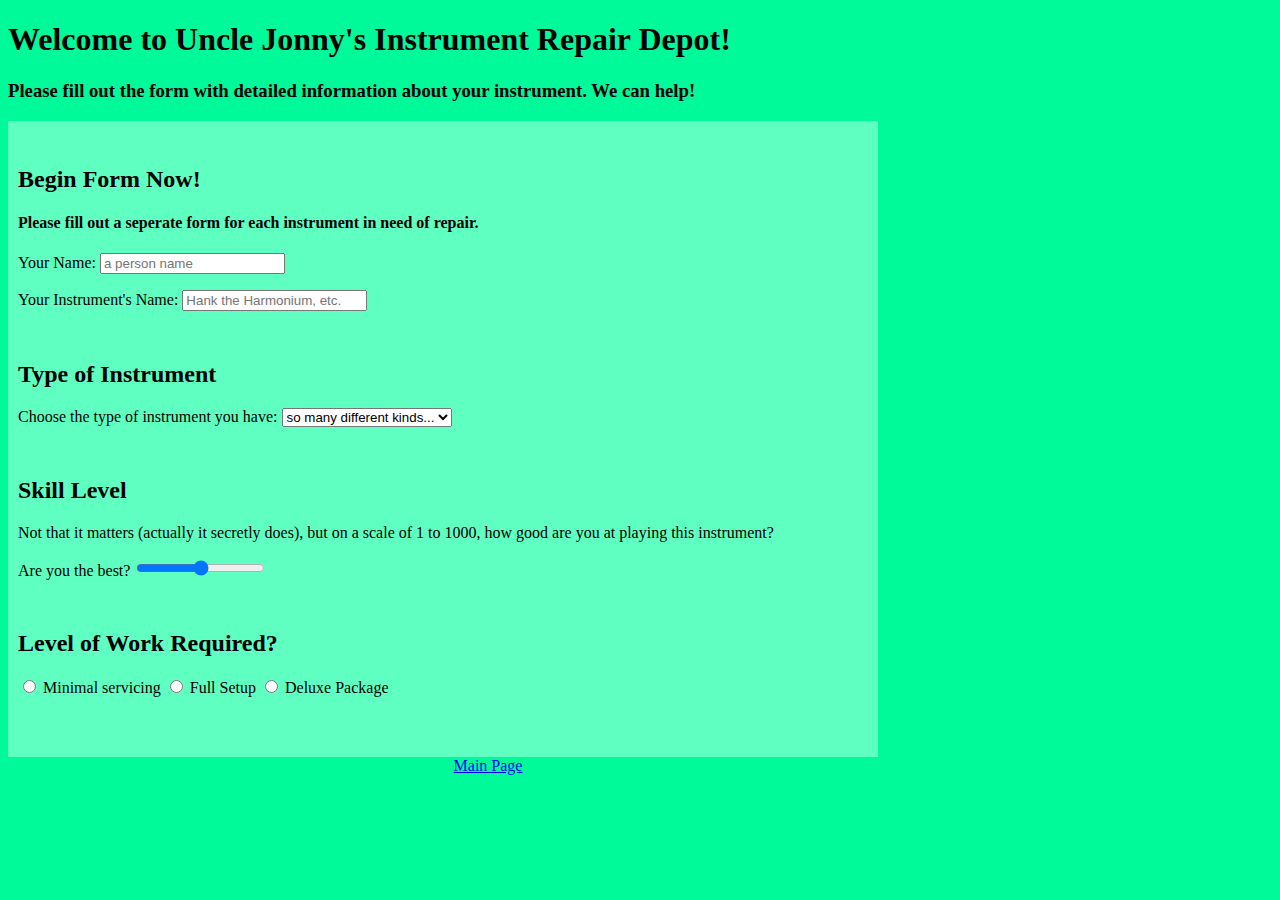
==== form.html @ 83c22fee "continued on with the form, adding radio buttons, slider and pull down. minor main.html and css twea" ====
<!DOCTYPE html>
<html lang="en">
<head>
    <meta charset="UTF-8">
    <meta name="viewport" content="width=device-width, initial-scale=1.0">
    <meta http-equiv="X-UA-Compatible" content="ie=edge">
    <title>Got a busted uke? Dingused your djembe?</title>
    <link rel="stylesheet" href="./src/main.css" type="text/css">
</head>

<body>
    <header>
        <h1>Welcome to Uncle Jonny's Instrument Repair Depot!</h1>
        <h3>Please fill out the form with detailed information about your instrument.
        <span class="wehelp">We can help!</span></h3>
    </header>

    <form id="repair-form">

        <section id="top-o-form">
            <h2>
                Begin Form Now!
            </h2>
            <h4>
                Please fill out a seperate form for each instrument in need
                of repair.
            </h4>    
            <p>
                <label class="stacked-label" for="name">Your Name:</label>
                <input class="text-input" type="text" name="name" id="name" placeholder="a person name"
                required>
            </p>
            <p>
                <label class="stacked-label" for="inst-name">Your Instrument's Name:</label>
                <input class="text-input" type="text" name="inst-name" id="inst-name" 
                placeholder="Hank the Harmonium, etc." required>
            </p>
        </section>
        
        <section>
            <h2>
                Type of Instrument
            </h2>
            <label class="line-label" for="inst-type">
                Choose the type of instrument you have:
            </label>
            <select id="inst-type" name="inst-type" required>
                <option value="" hidden disabled selected>so many different kinds...</option>
                <option value="stringed instrument">Stringed Instrument</option>
                <option value="brass">Brass</option>
                <option value="woodwind">Woodwind</option>
                <option value="keyboard">Keyboard/Piano</option>
                <option value="drums">Drums/Percussion</option>
                <option value="other">Other/Uncategorizable</option>
            </select>
        </section>
        
        
        <section>
            <h2>
                Skill Level
            </h2>
            <p>
                Not that it matters (actually it secretly does), but on a scale of 1 to 1000,
                how good are you at playing this instrument?
            </p>
            <p>
                <label for="skill-level">Are you the best?</label>
                <input type="range" name="skill-level" id="skill-level" min="1" 
                max="1000" required>
            </p>
        </section>

        <section>
                <h2>Level of Work Required?</h2>
                <input required type="radio" id="minimal" value="minimal" name="work-amount">
                <label for="minimal">Minimal servicing</label>
                <input required type="radio" id="setup" value="setup" name="work-amount">
                <label for="setup">Full Setup</label>
                <input required type="radio" id="deluxe" value="deluxe" name="work-amount">
                <label for="deluxe">Deluxe Package</label>
        </section>

    </form>
        
        <div>
            <a href="index.html">Main Page</a>
        </div>
    <script type="module" src="src/app.js"></script>
    </body>
    </html>
---- src/main.css ----
body {
    background-color: mediumspringgreen;
    width: 960px;
}

form {
    background: rgb(95, 255, 194);
    width: 850px;
    padding: 10px;
}

div {
    width: 800;
    text-align: center;
}

section {
    margin-bottom: 50px;
}

#top-o-form {
    margin-top: 35px;
}
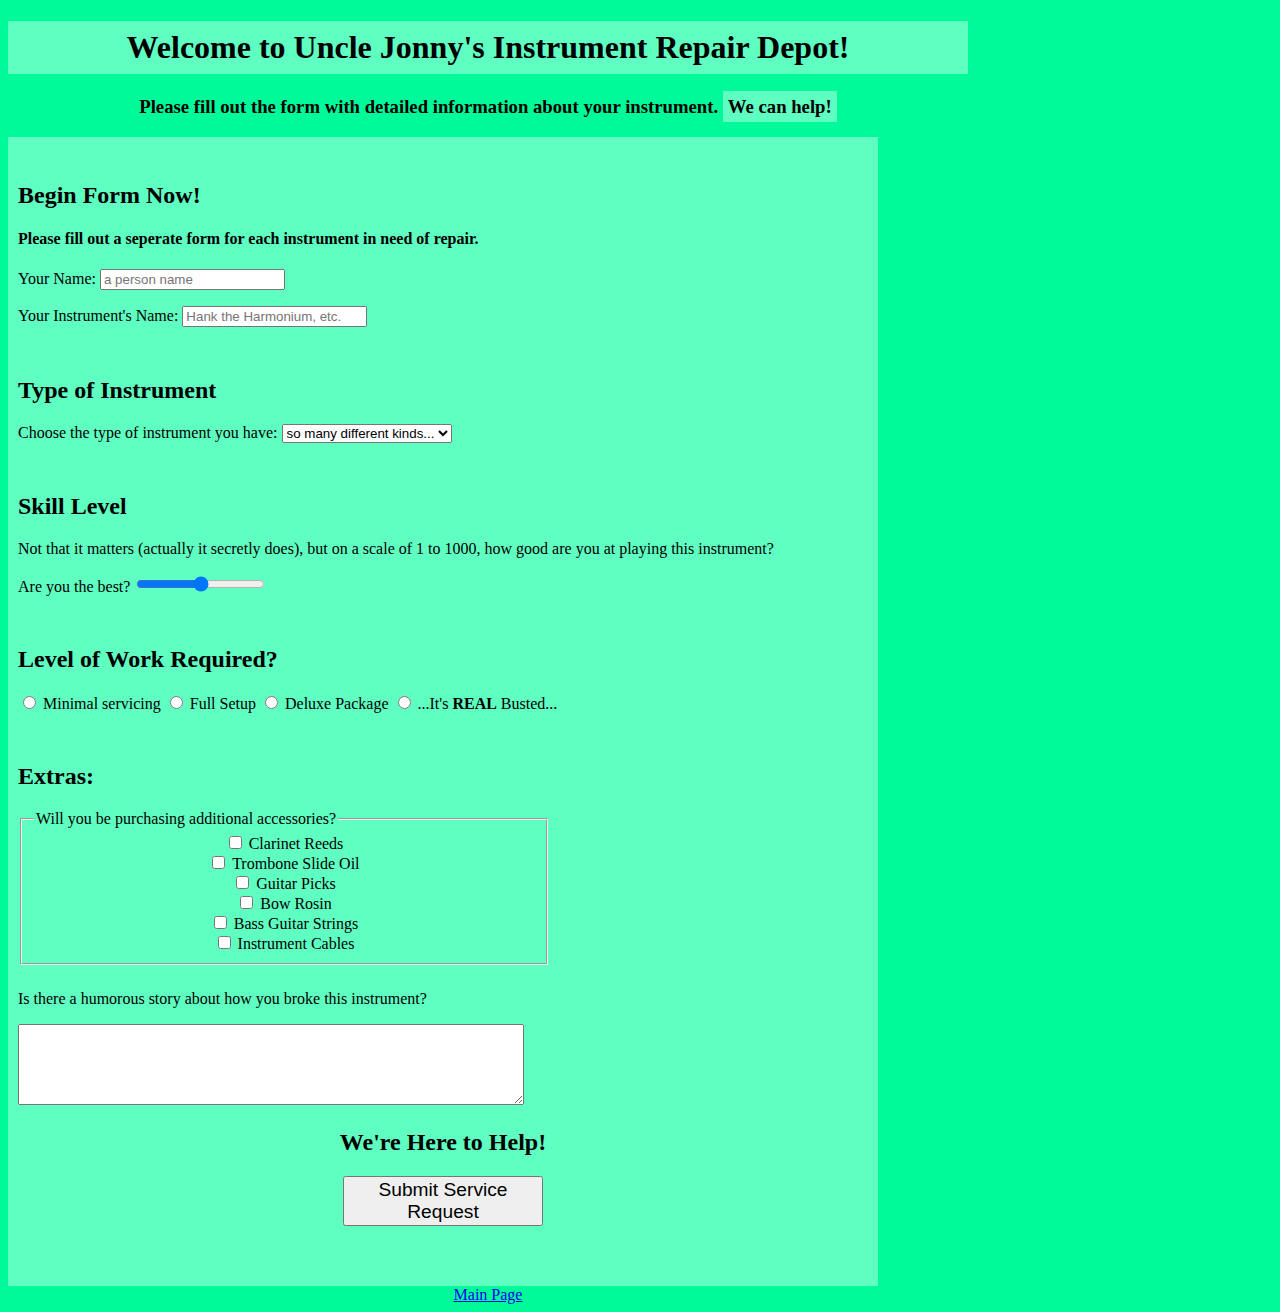
==== commit 02e86b0d: "i think everything is good, all form stuff iws going to console log, 1st push attempt" ====
--- a/form.html
+++ b/form.html
@@ -72,13 +72,60 @@
         </section>
 
         <section>
-                <h2>Level of Work Required?</h2>
-                <input required type="radio" id="minimal" value="minimal" name="work-amount">
-                <label for="minimal">Minimal servicing</label>
-                <input required type="radio" id="setup" value="setup" name="work-amount">
-                <label for="setup">Full Setup</label>
-                <input required type="radio" id="deluxe" value="deluxe" name="work-amount">
-                <label for="deluxe">Deluxe Package</label>
+            <h2>Level of Work Required?</h2>
+            <input required type="radio" id="minimal" value="minimal" name="work-amount">
+            <label for="minimal">Minimal servicing</label>
+            <input required type="radio" id="setup" value="setup" name="work-amount">
+            <label for="setup">Full Setup</label>
+            <input required type="radio" id="deluxe" value="deluxe" name="work-amount">
+            <label for="deluxe">Deluxe Package</label>
+            <input required type="radio" id="busted" value="busted" name="work-amount">
+            <label for="busted">...It's <strong>REAL</strong> Busted...</label>
+        </section>
+
+        <h2>Extras:</h2>
+        <fieldset id="inst-acc">
+            <legend>
+                Will you be purchasing additional accessories?
+            </legend>
+            <div>
+                <input name="accessories" value="clarinet" type="checkbox" id="clarinet">
+                <label for="clarinet">Clarinet Reeds</label>
+            </div>
+            <div>
+                <input name="accessories" value="trombone" type="checkbox" id="trombone">
+                <label for="trombone">Trombone Slide Oil</label>
+            </div>
+            <div>
+                <input name="accessories" value="picks" type="checkbox" id="picks">
+                <label for="picks">Guitar Picks</label>
+            </div>
+            <div>
+                <input name="accessories" value="rosin" type="checkbox" id="rosin">
+                <label for="rosin">Bow Rosin</label>
+            </div>
+            <div>
+                <input name="accessories" value="bstrings" type="checkbox" id="bstrings">
+                <label for="bstring">Bass Guitar Strings</label>
+            </div>
+            <div>
+                <input name="accessories" value="cable" type="checkbox" id="cable">
+                <label for="cables">Instrument Cables</label>
+            </div>
+        </fieldset>
+
+        <div class="text-box">
+            <label for="story">
+                <p>Is there a humorous story about how you broke this instrument?</p>
+            </label>
+            <textarea name="story" id="story"></textarea>
+        </div>
+
+        <section id="button-part">
+            <h2>
+                We're Here to Help!
+            </h2>
+            <button>Submit Service Request</button>
         </section>
 
     </form>
--- a/src/main.css
+++ b/src/main.css
@@ -1,6 +1,15 @@
 body {
     background-color: mediumspringgreen;
     width: 960px;
+}
+
+header {
+    text-align: center;
+}
+
+h1 {
+    background-color: rgb(95, 255, 194);
+    padding: 8px;
 }
 
 form {
@@ -18,6 +27,35 @@
     margin-bottom: 50px;
 }
 
+textarea {
+    width: 500px;
+    height: 75px;
+}
+
+button {
+    height: 50px;
+    width: 200px;
+    font-size: 1.2em;
+}
+
+.wehelp {
+    background-color: rgb(95, 255, 194);
+    padding: 5px;
+}
+
+.text-box {
+    margin-top: 25px;
+    text-align: left;
+}
+
 #top-o-form {
     margin-top: 35px;
-}+}
+
+#inst-acc {
+    width: 500px;
+}
+
+#button-part {
+    text-align: center;
+}
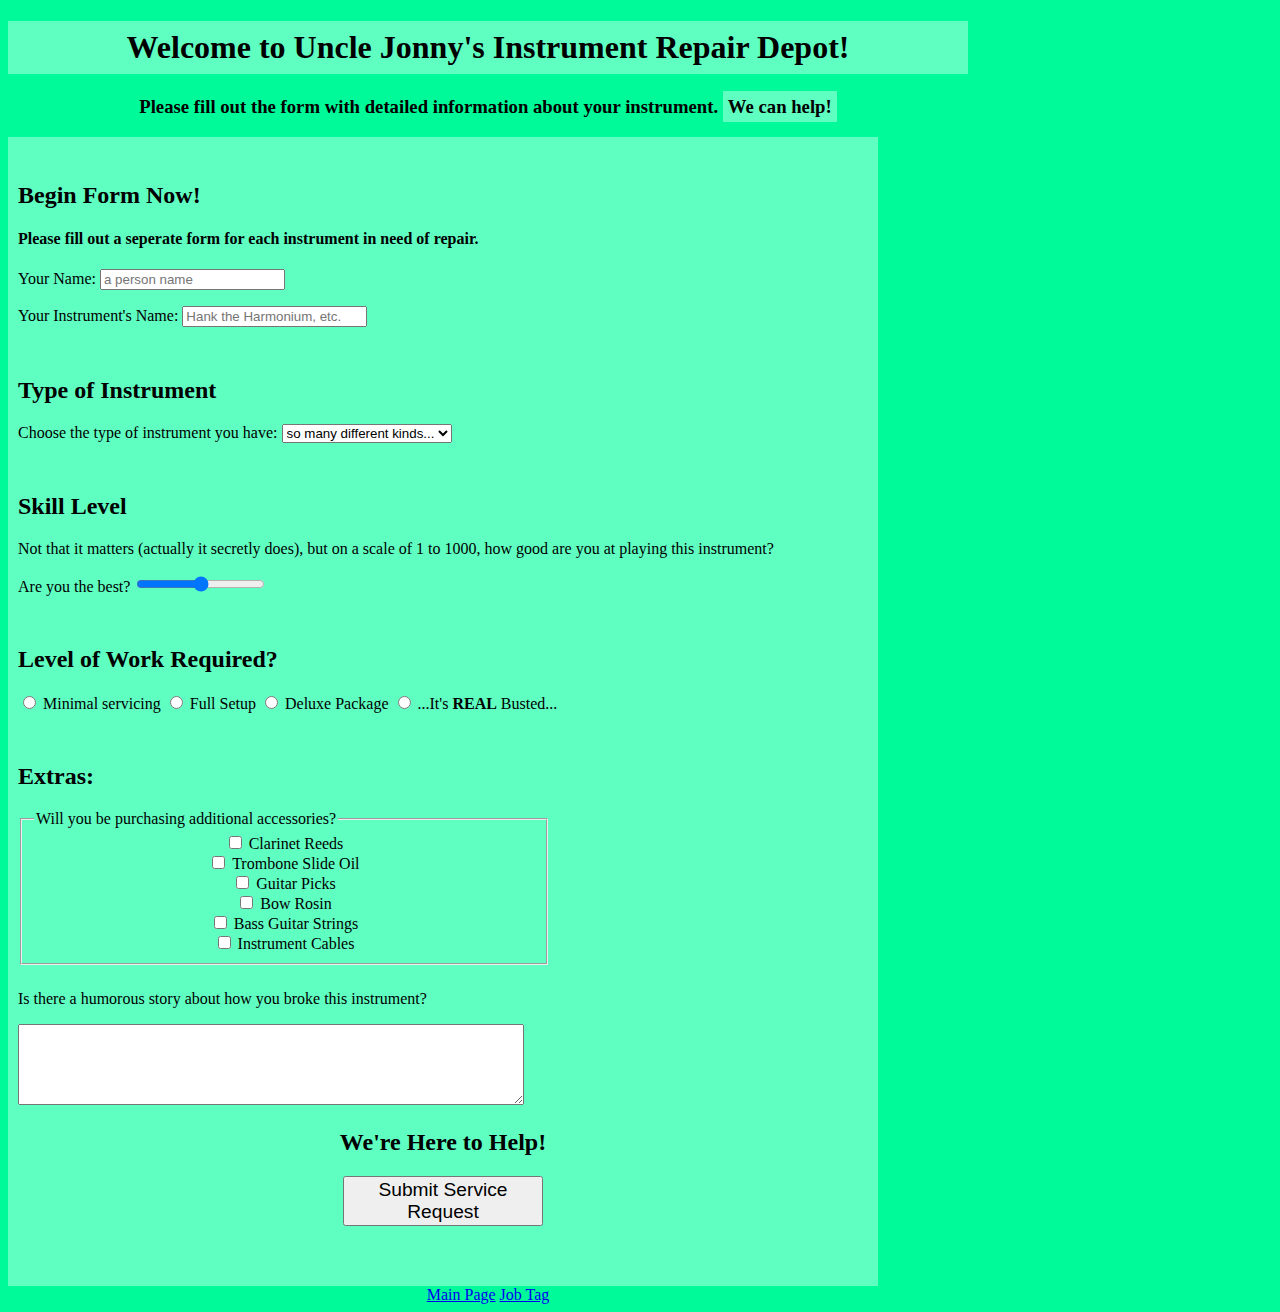
==== commit e81861a4: "making progress on jobtag.js, jobtag.html, and jobtag.css" ====
--- a/form.html
+++ b/form.html
@@ -132,6 +132,7 @@
         
         <div>
             <a href="index.html">Main Page</a>
+            <a href="jobtag.html">Job Tag</a>
         </div>
     <script type="module" src="src/app.js"></script>
     </body>
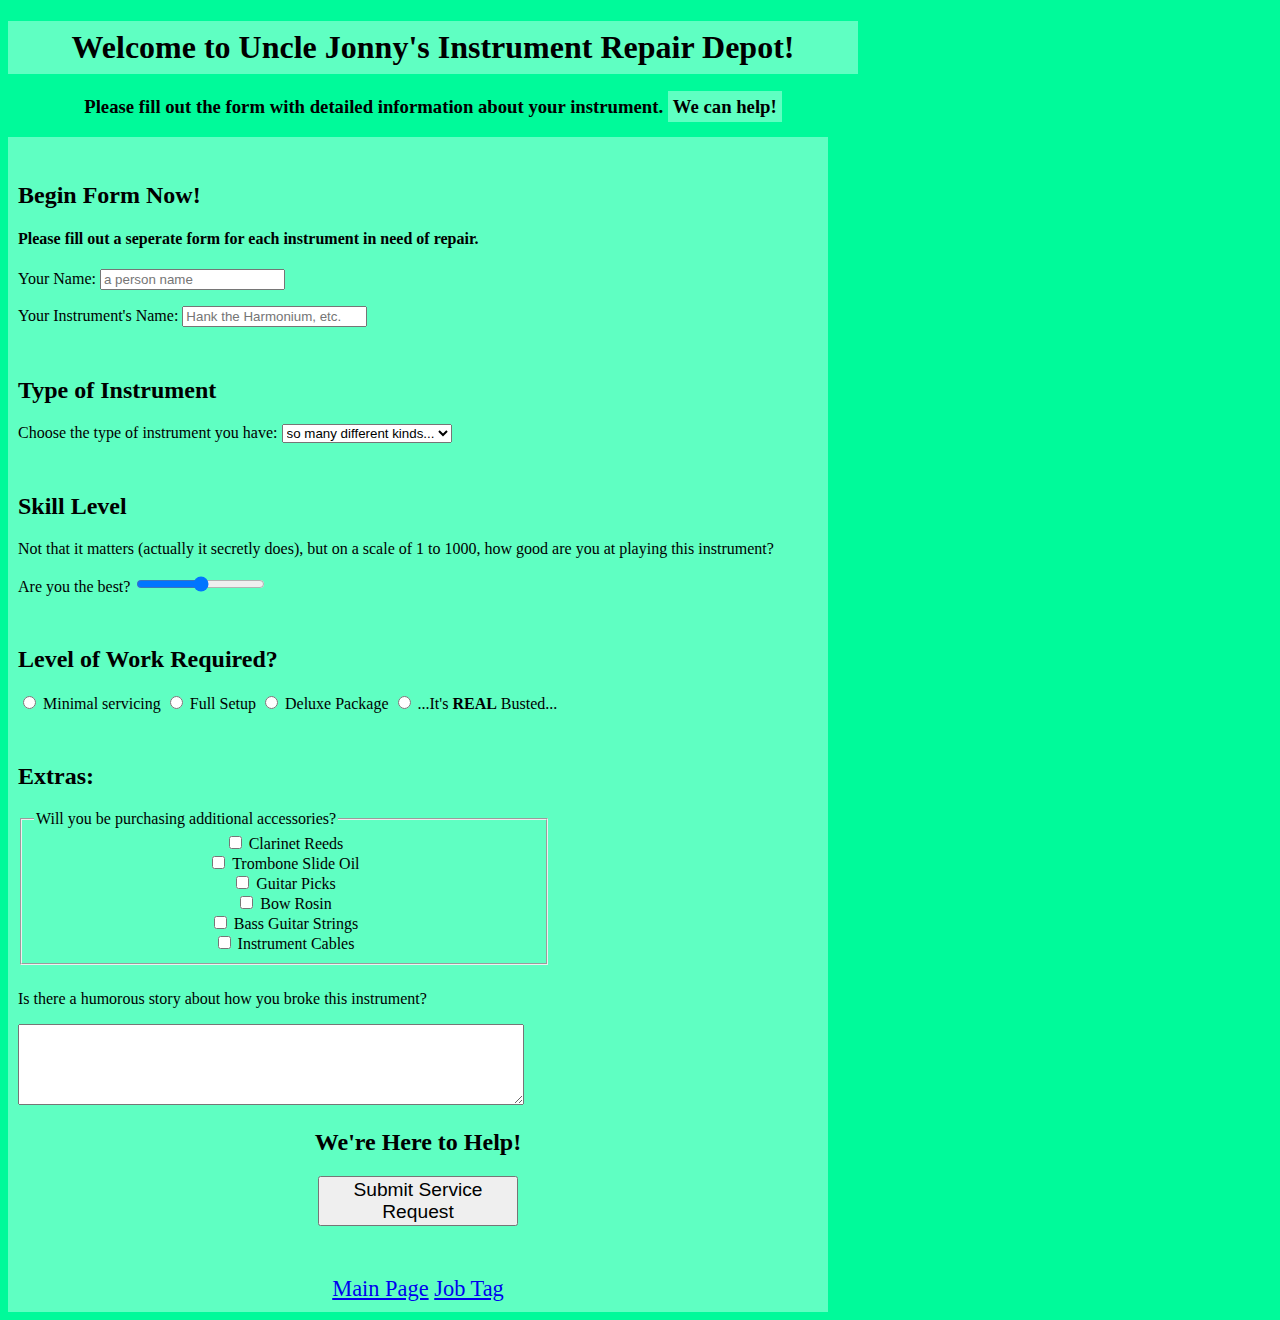
==== commit 92d027c9: "form working, styling good, possible final build" ====
--- a/form.html
+++ b/form.html
@@ -128,12 +128,12 @@
             <button>Submit Service Request</button>
         </section>
 
-    </form>
-        
-        <div>
+        <div class="bottom"> 
             <a href="index.html">Main Page</a>
             <a href="jobtag.html">Job Tag</a>
         </div>
+    </form>
+        
     <script type="module" src="src/app.js"></script>
     </body>
     </html>--- a/src/main.css
+++ b/src/main.css
@@ -1,6 +1,6 @@
 body {
     background-color: mediumspringgreen;
-    width: 960px;
+    width: 850px;
 }
 
 header {
@@ -14,13 +14,17 @@
 
 form {
     background: rgb(95, 255, 194);
-    width: 850px;
+    width: 800px;
     padding: 10px;
 }
 
 div {
     width: 800;
     text-align: center;
+}
+
+img {
+    width: 500px;
 }
 
 section {
@@ -36,6 +40,10 @@
     height: 50px;
     width: 200px;
     font-size: 1.2em;
+}
+
+.bottom {
+    font-size: 1.4em;
 }
 
 .wehelp {
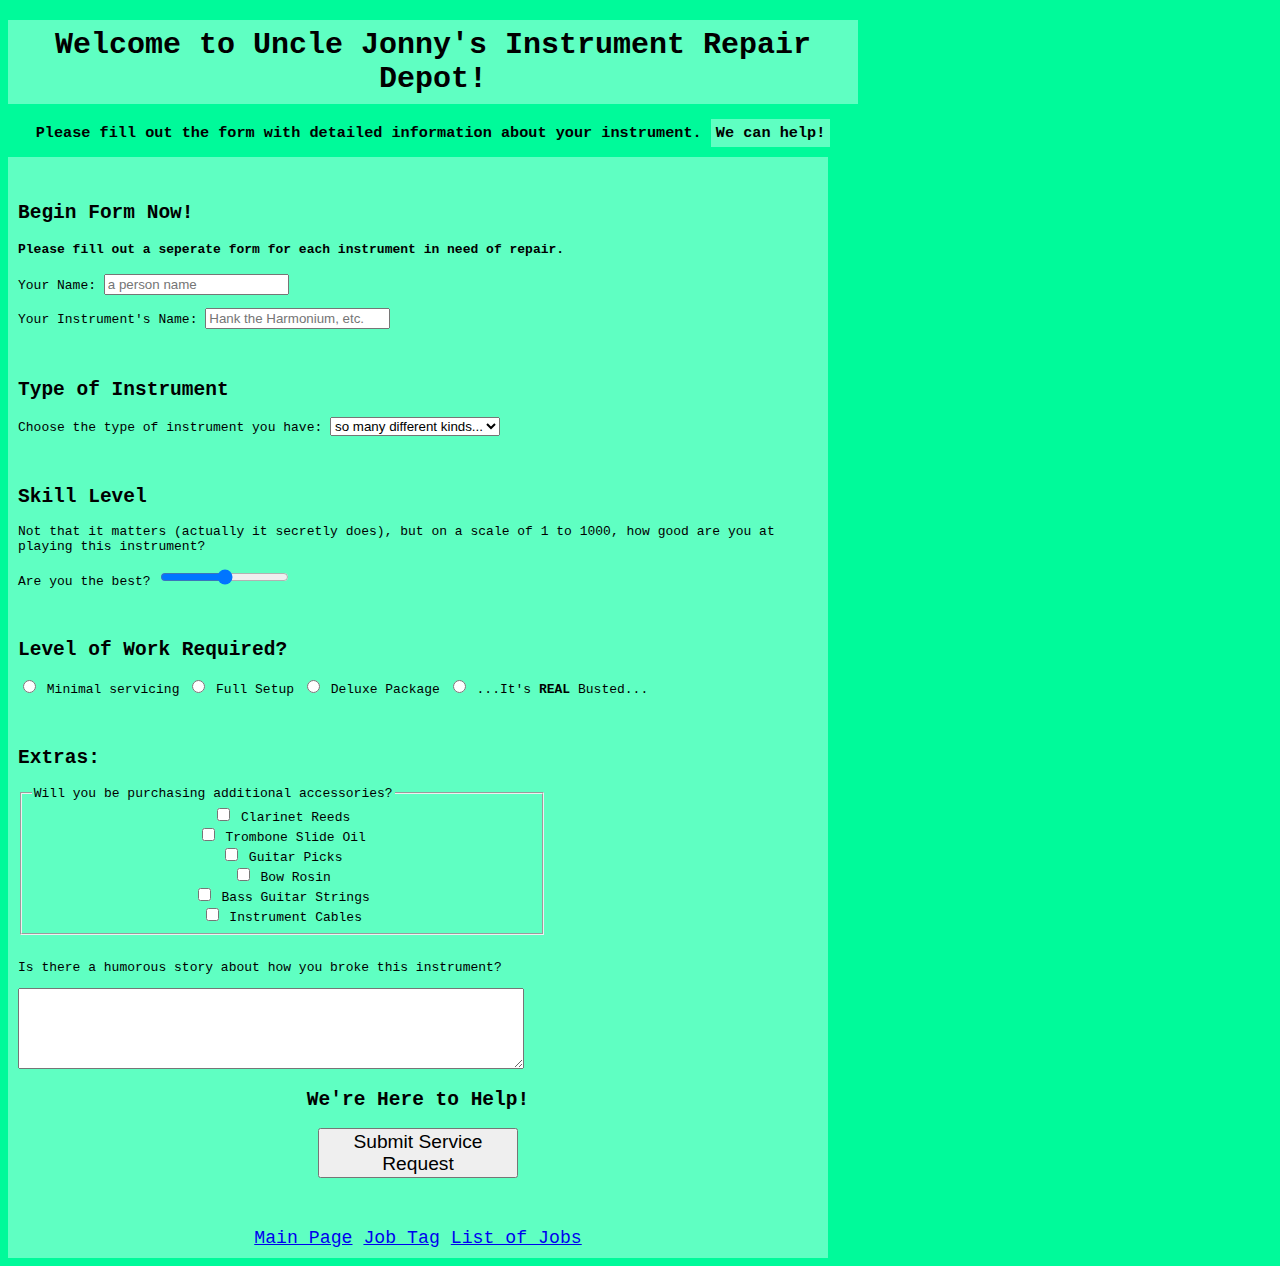
==== commit 13ea74ee: "finished styling form, final commit if travis passes, we will see" ====
--- a/form.html
+++ b/form.html
@@ -131,6 +131,7 @@
         <div class="bottom"> 
             <a href="index.html">Main Page</a>
             <a href="jobtag.html">Job Tag</a>
+            <a href="jobtags.html">List of Jobs</a>
         </div>
     </form>
         
--- a/src/main.css
+++ b/src/main.css
@@ -1,6 +1,7 @@
 body {
     background-color: mediumspringgreen;
     width: 850px;
+    font-family: monospace;
 }
 
 header {
@@ -10,6 +11,7 @@
 h1 {
     background-color: rgb(95, 255, 194);
     padding: 8px;
+    font-size: 30px;
 }
 
 form {
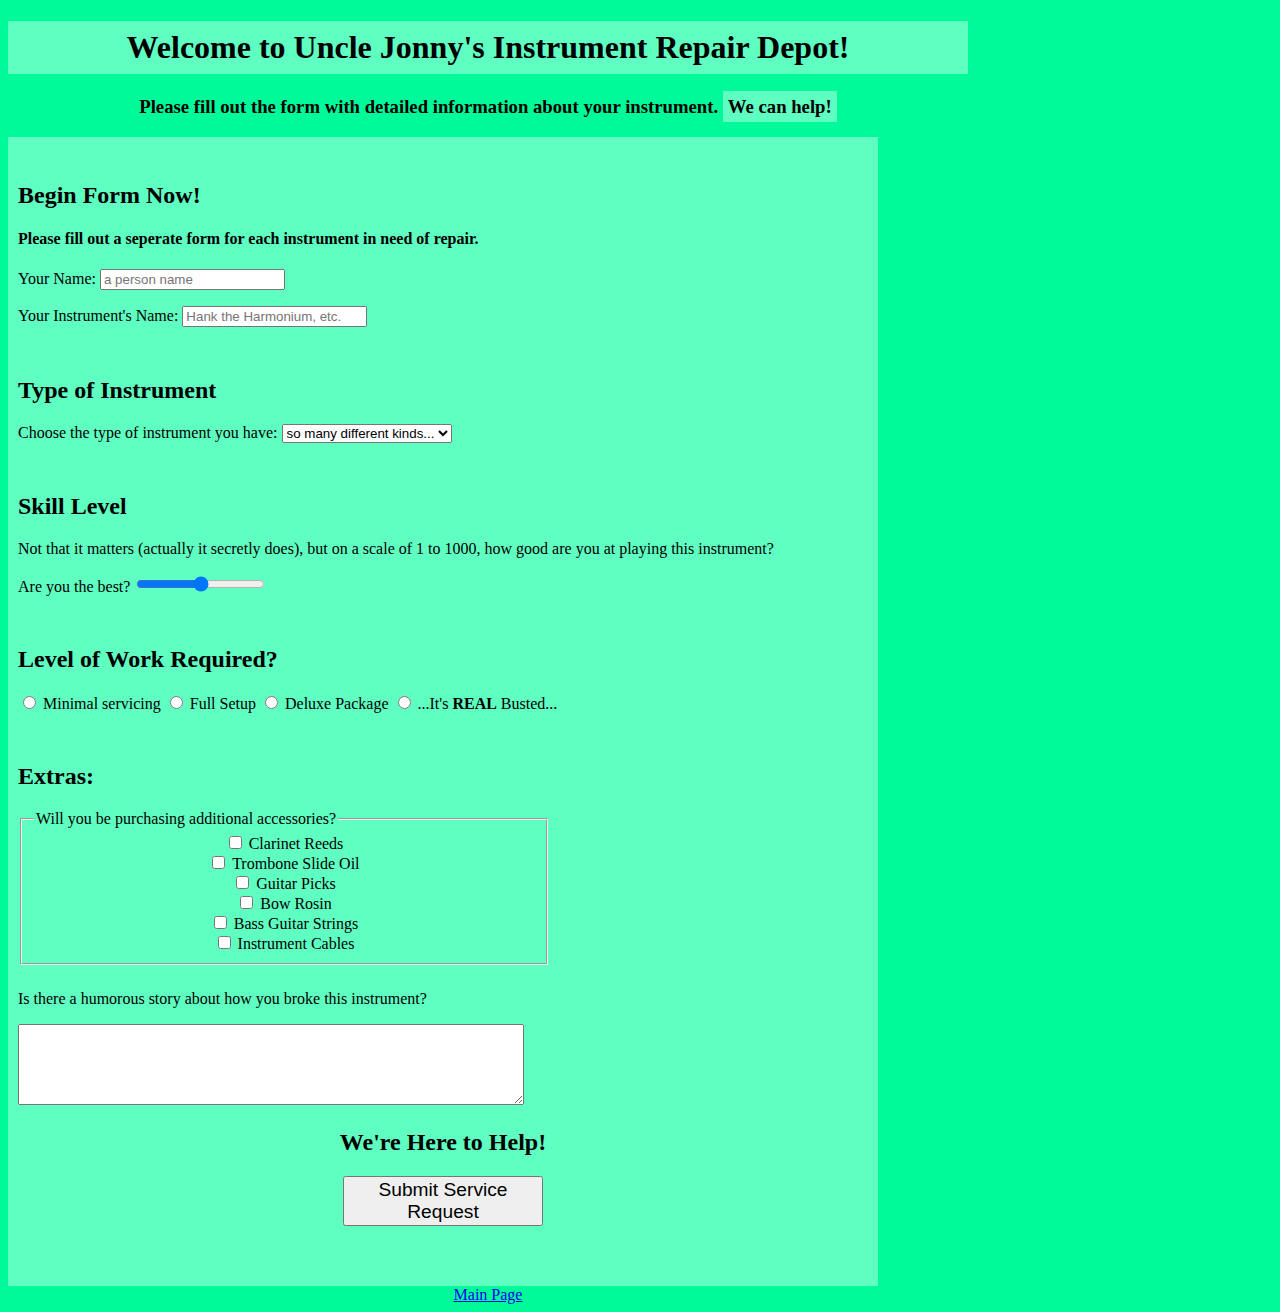
==== commit 47c919e5: "Merge pull request #1 from MustardJoe/dev" ====
--- a/form.html
+++ b/form.html
@@ -128,13 +128,11 @@
             <button>Submit Service Request</button>
         </section>
 
-        <div class="bottom"> 
-            <a href="index.html">Main Page</a>
-            <a href="jobtag.html">Job Tag</a>
-            <a href="jobtags.html">List of Jobs</a>
-        </div>
     </form>
         
+        <div>
+            <a href="index.html">Main Page</a>
+        </div>
     <script type="module" src="src/app.js"></script>
     </body>
     </html>--- a/src/main.css
+++ b/src/main.css
@@ -1,7 +1,6 @@
 body {
     background-color: mediumspringgreen;
-    width: 850px;
-    font-family: monospace;
+    width: 960px;
 }
 
 header {
@@ -11,22 +10,17 @@
 h1 {
     background-color: rgb(95, 255, 194);
     padding: 8px;
-    font-size: 30px;
 }
 
 form {
     background: rgb(95, 255, 194);
-    width: 800px;
+    width: 850px;
     padding: 10px;
 }
 
 div {
     width: 800;
     text-align: center;
-}
-
-img {
-    width: 500px;
 }
 
 section {
@@ -42,10 +36,6 @@
     height: 50px;
     width: 200px;
     font-size: 1.2em;
-}
-
-.bottom {
-    font-size: 1.4em;
 }
 
 .wehelp {
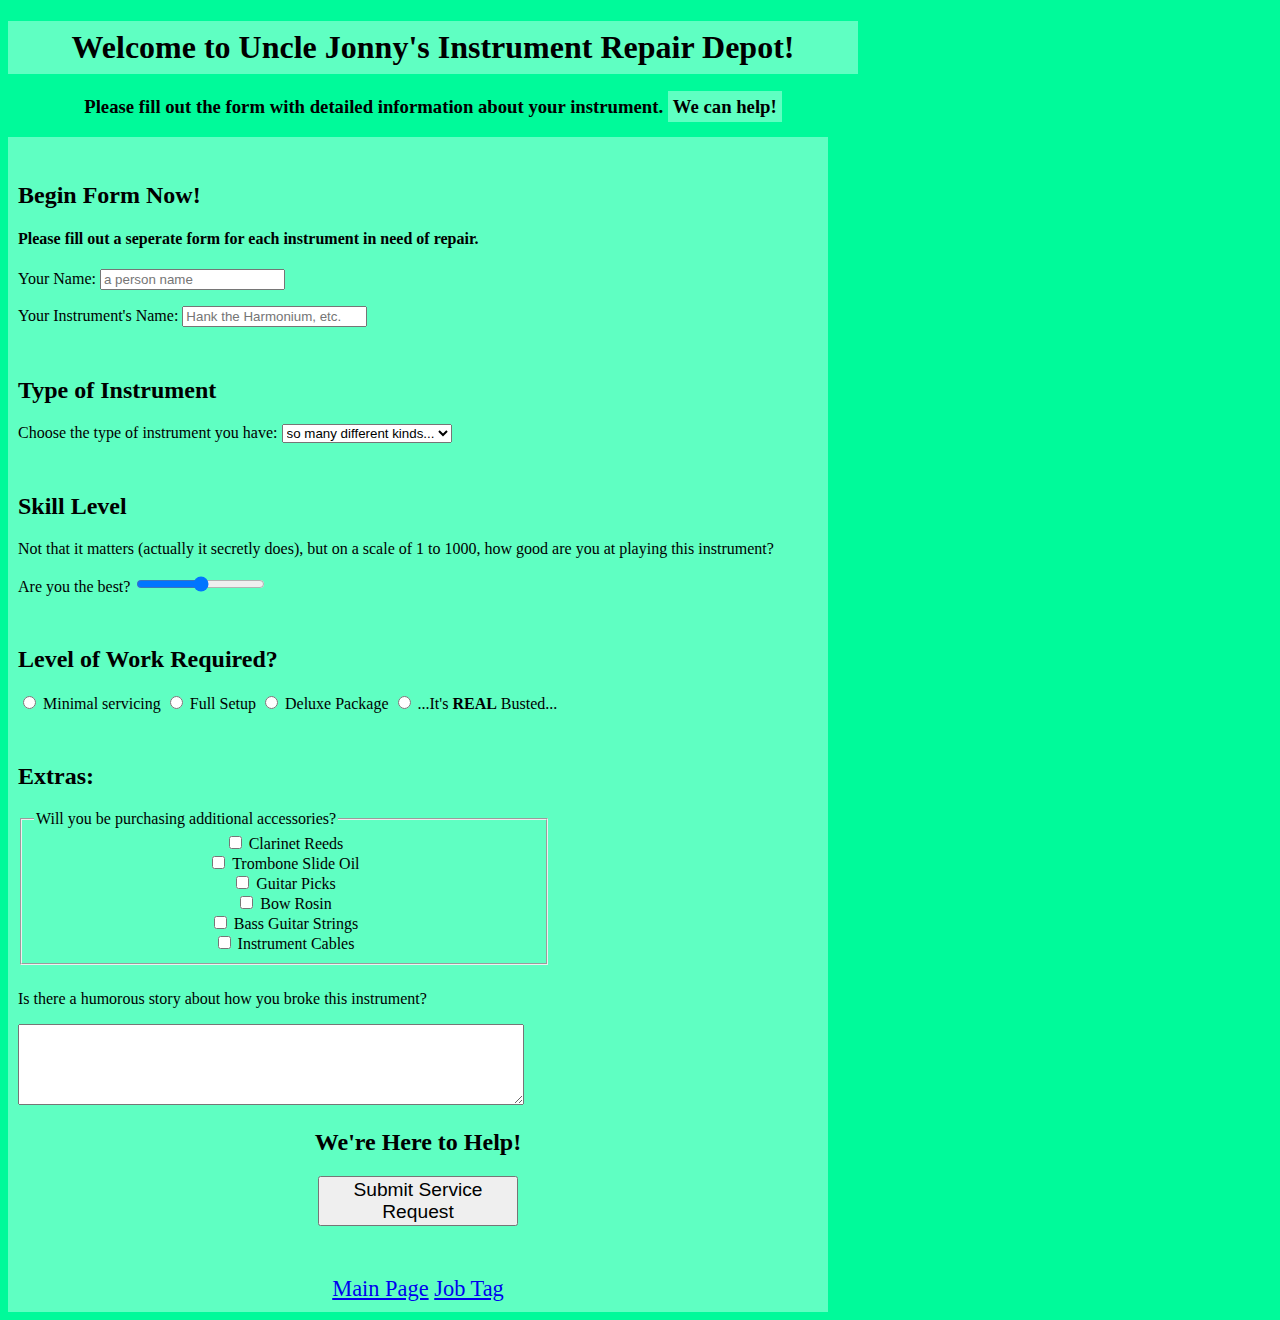
==== commit be999549: "Merge pull request #2 from MustardJoe/JSONbranch" ====
--- a/form.html
+++ b/form.html
@@ -128,11 +128,12 @@
             <button>Submit Service Request</button>
         </section>
 
+        <div class="bottom"> 
+            <a href="index.html">Main Page</a>
+            <a href="jobtag.html">Job Tag</a>
+        </div>
     </form>
         
-        <div>
-            <a href="index.html">Main Page</a>
-        </div>
     <script type="module" src="src/app.js"></script>
     </body>
     </html>--- a/src/main.css
+++ b/src/main.css
@@ -1,6 +1,6 @@
 body {
     background-color: mediumspringgreen;
-    width: 960px;
+    width: 850px;
 }
 
 header {
@@ -14,13 +14,17 @@
 
 form {
     background: rgb(95, 255, 194);
-    width: 850px;
+    width: 800px;
     padding: 10px;
 }
 
 div {
     width: 800;
     text-align: center;
+}
+
+img {
+    width: 500px;
 }
 
 section {
@@ -36,6 +40,10 @@
     height: 50px;
     width: 200px;
     font-size: 1.2em;
+}
+
+.bottom {
+    font-size: 1.4em;
 }
 
 .wehelp {
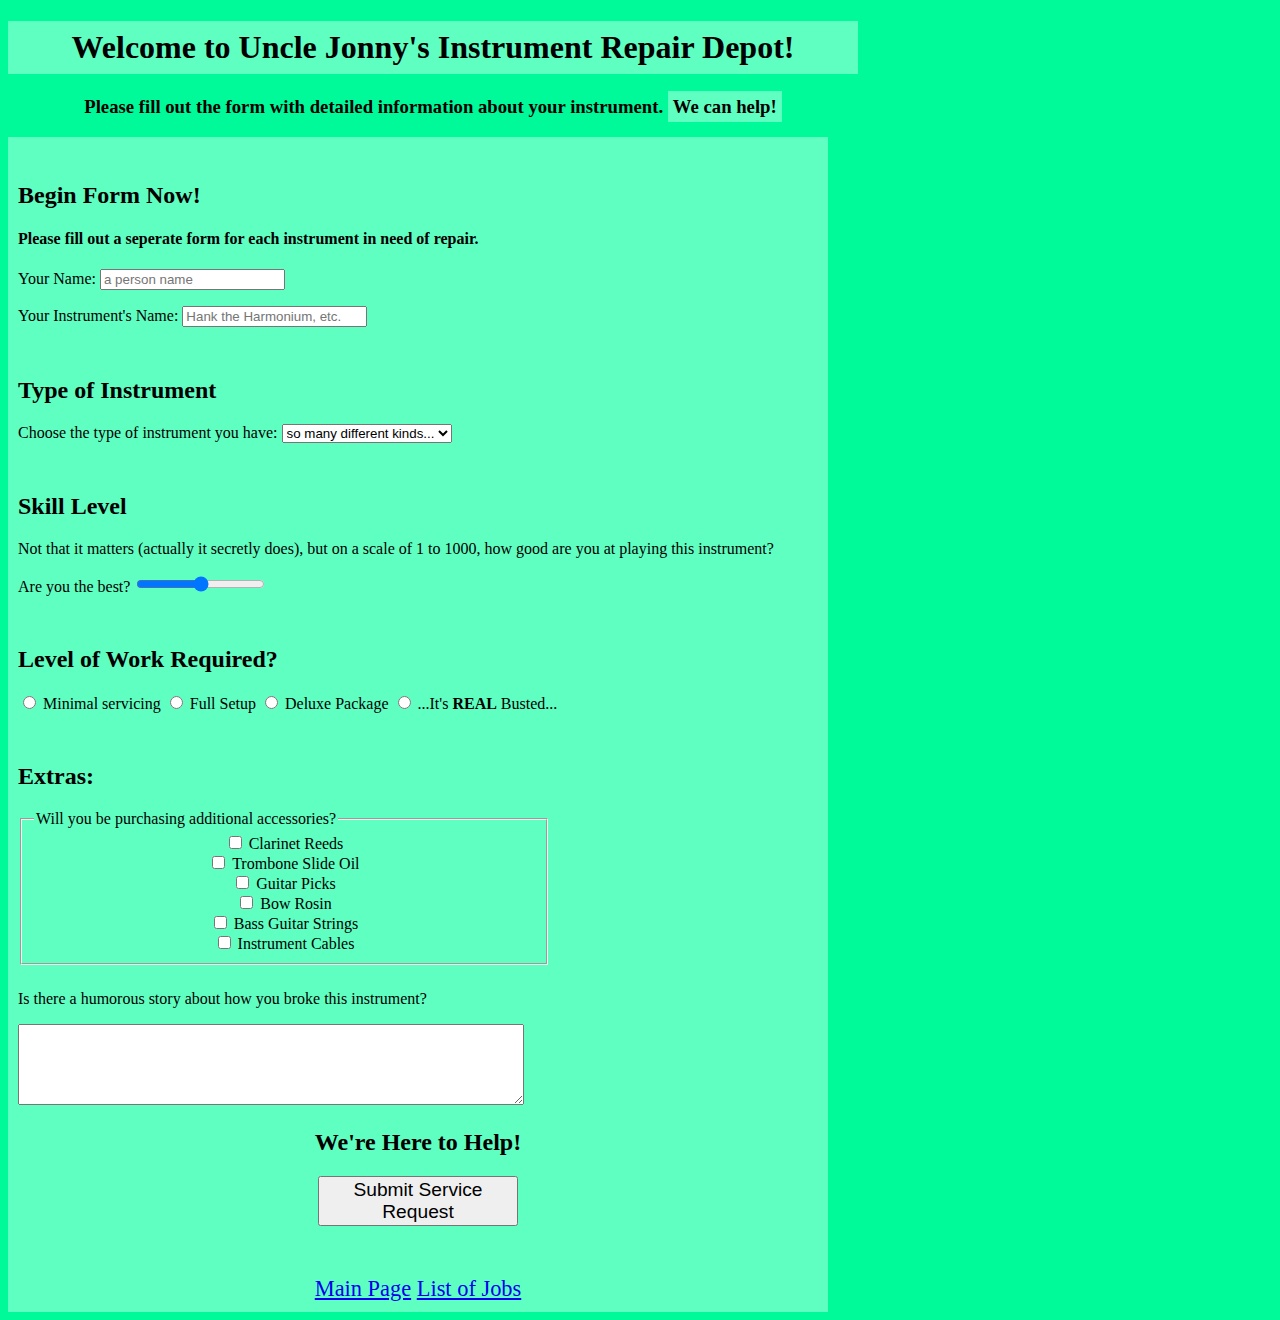
==== commit 250c6604: "got the first stretch goal(make table row function) working" ====
--- a/form.html
+++ b/form.html
@@ -130,7 +130,7 @@
 
         <div class="bottom"> 
             <a href="index.html">Main Page</a>
-            <a href="jobtag.html">Job Tag</a>
+            <a href="jobtags.html">List of Jobs</a>
         </div>
     </form>
         
